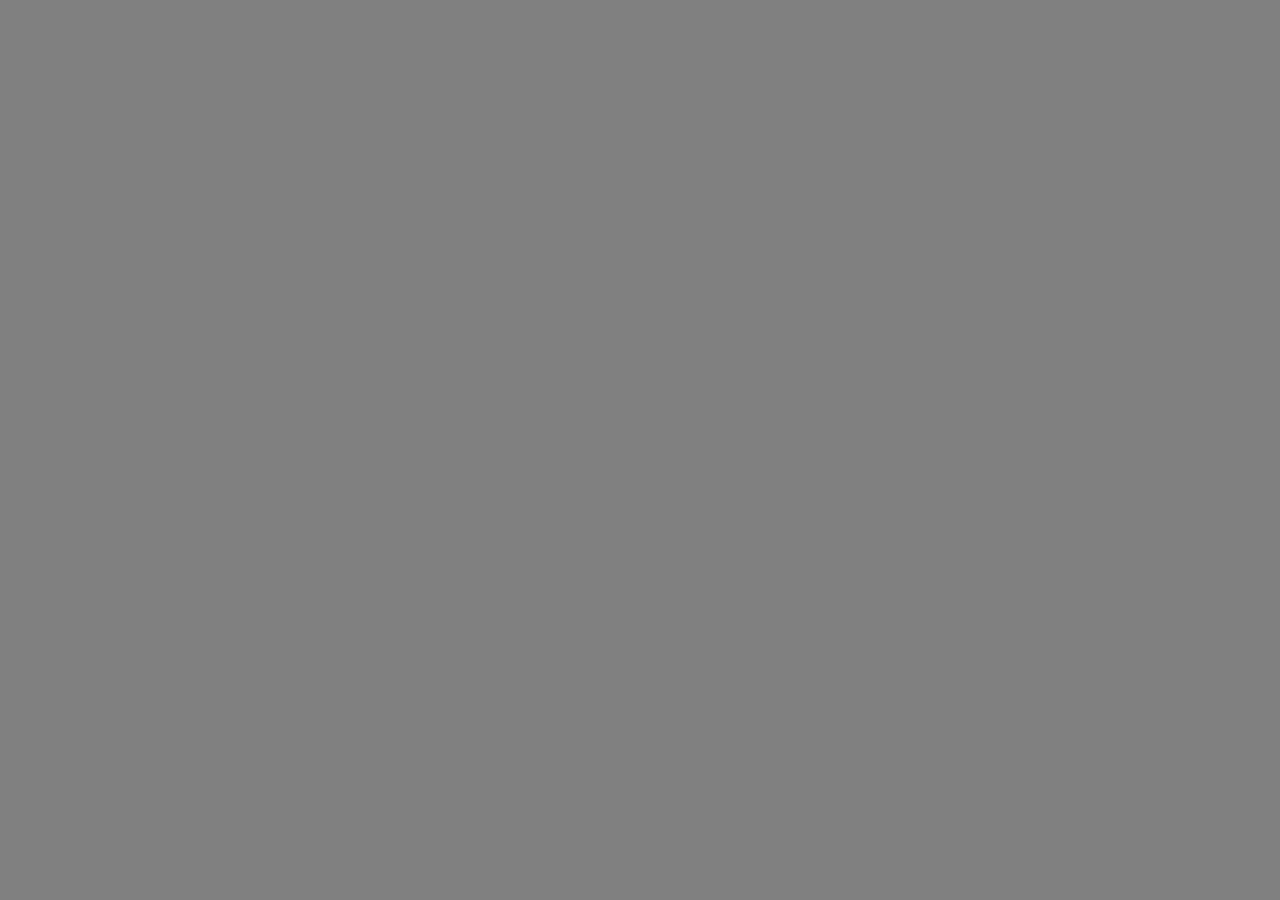
==== index.html @ 597a2964 "Initial commit to developer portfolio project" ====
<!DOCTYPE html>
<html lang="en">
<head>
    <meta charset="UTF-8">
    <meta name="viewport" content="width=device-width, initial-scale=1.0">
    <!-- Connecting HTML and CSS -->
    <link rel="stylesheet" href="styles.css">
    <title>Michael Poulson Portfolio</title>
</head>
<body>
    
</body>
</html>
---- styles.css ----
body {
    background-color:grey;
}
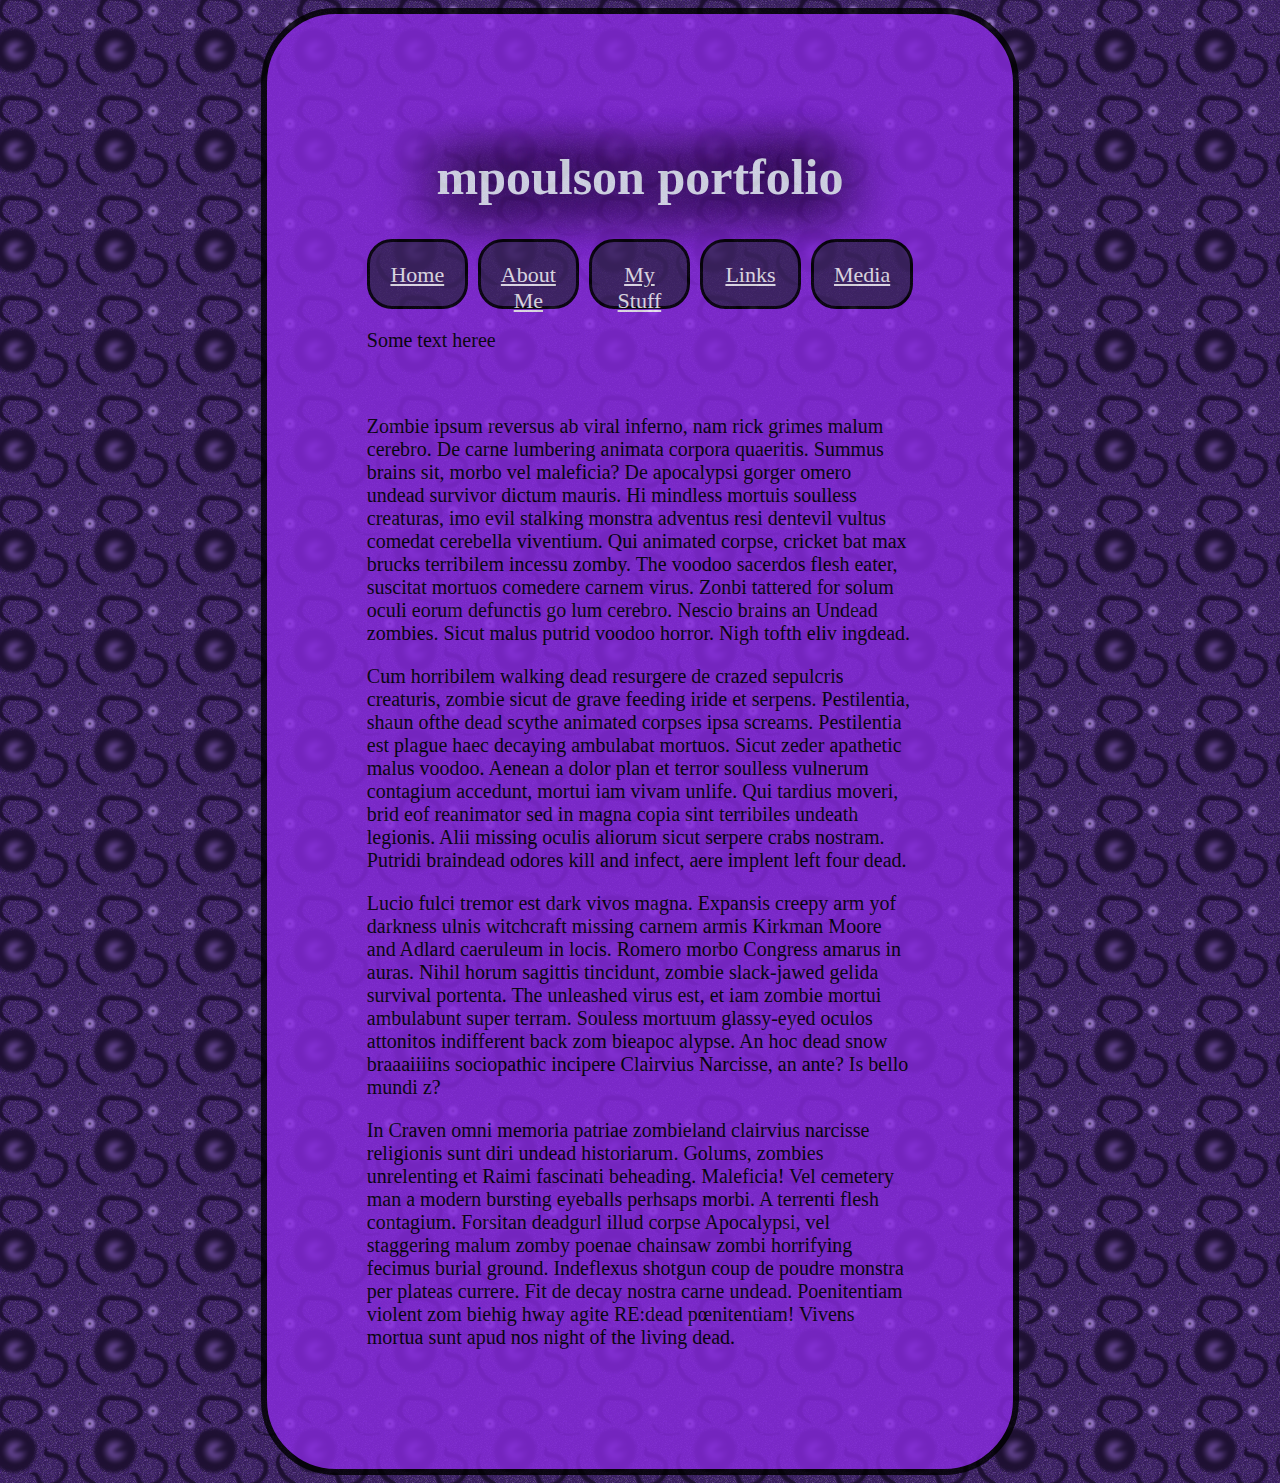
==== commit 35b42a96: "Stylized background and borders, used a grid to format the page to be more centered." ====
--- a/index.html
+++ b/index.html
@@ -6,8 +6,26 @@
     <!-- Connecting HTML and CSS -->
     <link rel="stylesheet" href="styles.css">
     <title>Michael Poulson Portfolio</title>
+    
 </head>
 <body>
-    
+    <section class="page">
+        <div>
+            <div id="header"><h1>mpoulson portfolio</h1></div>
+                <section class="nav">
+                    <a class="nav_button" href="./index.html">Home</a>
+                    <a class="nav_button" href="./about_me.html">About Me</a>
+                    <a class="nav_button" href="./my_stuff.html">My Stuff</a>
+                    <a class="nav_button" href="./links.html">Links</a>
+                    <a class="nav_button" href="./media.html">Media</a>
+                </section>
+            
+            <p>Some text heree</p><br>
+            <p>Zombie ipsum reversus ab viral inferno, nam rick grimes malum cerebro. De carne lumbering animata corpora quaeritis. Summus brains sit​​, morbo vel maleficia? De apocalypsi gorger omero undead survivor dictum mauris. Hi mindless mortuis soulless creaturas, imo evil stalking monstra adventus resi dentevil vultus comedat cerebella viventium. Qui animated corpse, cricket bat max brucks terribilem incessu zomby. The voodoo sacerdos flesh eater, suscitat mortuos comedere carnem virus. Zonbi tattered for solum oculi eorum defunctis go lum cerebro. Nescio brains an Undead zombies. Sicut malus putrid voodoo horror. Nigh tofth eliv ingdead.</p>
+            <p>Cum horribilem walking dead resurgere de crazed sepulcris creaturis, zombie sicut de grave feeding iride et serpens. Pestilentia, shaun ofthe dead scythe animated corpses ipsa screams. Pestilentia est plague haec decaying ambulabat mortuos. Sicut zeder apathetic malus voodoo. Aenean a dolor plan et terror soulless vulnerum contagium accedunt, mortui iam vivam unlife. Qui tardius moveri, brid eof reanimator sed in magna copia sint terribiles undeath legionis. Alii missing oculis aliorum sicut serpere crabs nostram. Putridi braindead odores kill and infect, aere implent left four dead.</p>        
+            <p>Lucio fulci tremor est dark vivos magna. Expansis creepy arm yof darkness ulnis witchcraft missing carnem armis Kirkman Moore and Adlard caeruleum in locis. Romero morbo Congress amarus in auras. Nihil horum sagittis tincidunt, zombie slack-jawed gelida survival portenta. The unleashed virus est, et iam zombie mortui ambulabunt super terram. Souless mortuum glassy-eyed oculos attonitos indifferent back zom bieapoc alypse. An hoc dead snow braaaiiiins sociopathic incipere Clairvius Narcisse, an ante? Is bello mundi z?</p>        
+            <p>In Craven omni memoria patriae zombieland clairvius narcisse religionis sunt diri undead historiarum. Golums, zombies unrelenting et Raimi fascinati beheading. Maleficia! Vel cemetery man a modern bursting eyeballs perhsaps morbi. A terrenti flesh contagium. Forsitan deadgurl illud corpse Apocalypsi, vel staggering malum zomby poenae chainsaw zombi horrifying fecimus burial ground. Indeflexus shotgun coup de poudre monstra per plateas currere. Fit de decay nostra carne undead. Poenitentiam violent zom biehig hway agite RE:dead pœnitentiam! Vivens mortua sunt apud nos night of the living dead.</p>
+        </div>
+    </section>
 </body>
 </html>--- a/styles.css
+++ b/styles.css
@@ -1,3 +1,56 @@
+.nav {
+    display: grid;
+    grid-template: 70px / 1fr 1fr 1fr 1fr 1fr;
+    gap: 10px;
+}
+
+.nav_button {
+    background-color: #3E2464;
+    color: white;
+
+    border-style: solid;
+    border-color:black;
+    border-spacing: 10px;
+    border-radius: 25px;
+    
+    grid-column: auto;
+    text-align: center;
+    font-size:22px;
+    display: inline-block;
+    padding: 20px;
+}
+
+.page {
+    display: grid;
+    grid-template: 1fr  / 2fr 6fr 2fr;
+    font-size: 20px;
+}
+
+.page > div {
+    border-radius: 75px;
+    border-style: solid; 
+    border-width: 6px;
+
+    grid-area: 1 / 2;
+    background-color:blueviolet;
+    padding: 100px 100px 100px 100px; 
+    opacity: 0.8;
+}
+
 body {
-    background-color:grey;
-}+    background: url("./images/repeating_background.png");
+    background-repeat: repeat;
+    background-color:#3E2464;
+}
+
+#header {
+    grid-area: 1 / 2;
+    font-size: 25px;
+    text-align: center;
+    color:aliceblue;
+    text-shadow: 20px 20px 40px black, 20px -20px 40px black, -20px 20px 40px black, -20px -20px 40px black;
+}
+
+
+
+
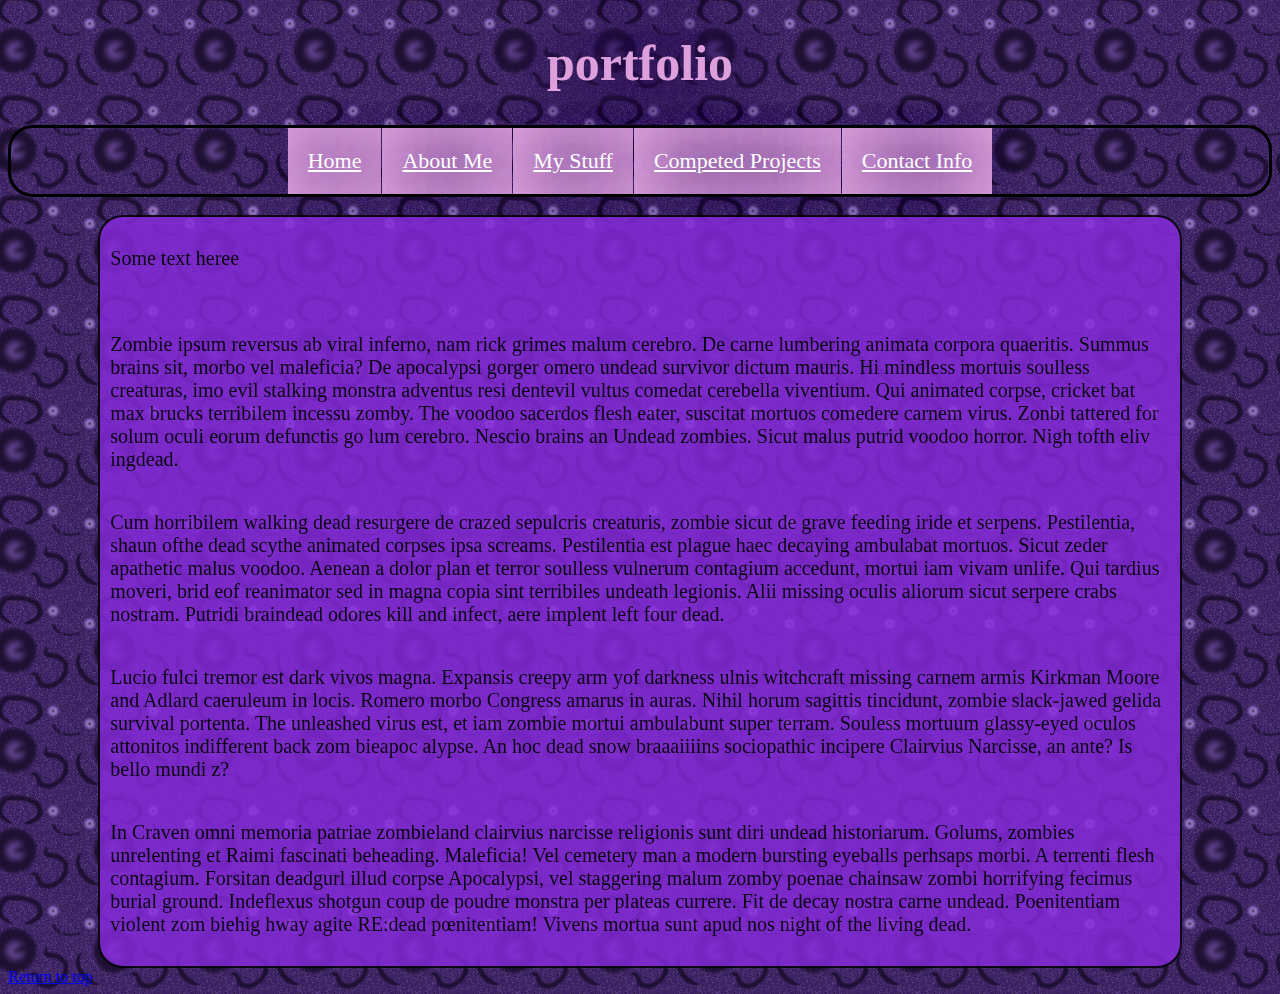
==== commit 50394f56: "Reworked website layout and cleaned styles.css" ====
--- a/index.html
+++ b/index.html
@@ -9,23 +9,31 @@
     
 </head>
 <body>
-    <section class="page">
-        <div>
-            <div id="header"><h1>mpoulson portfolio</h1></div>
-                <section class="nav">
-                    <a class="nav_button" href="./index.html">Home</a>
-                    <a class="nav_button" href="./about_me.html">About Me</a>
-                    <a class="nav_button" href="./my_stuff.html">My Stuff</a>
-                    <a class="nav_button" href="./links.html">Links</a>
-                    <a class="nav_button" href="./media.html">Media</a>
-                </section>
-            
-            <p>Some text heree</p><br>
-            <p>Zombie ipsum reversus ab viral inferno, nam rick grimes malum cerebro. De carne lumbering animata corpora quaeritis. Summus brains sit​​, morbo vel maleficia? De apocalypsi gorger omero undead survivor dictum mauris. Hi mindless mortuis soulless creaturas, imo evil stalking monstra adventus resi dentevil vultus comedat cerebella viventium. Qui animated corpse, cricket bat max brucks terribilem incessu zomby. The voodoo sacerdos flesh eater, suscitat mortuos comedere carnem virus. Zonbi tattered for solum oculi eorum defunctis go lum cerebro. Nescio brains an Undead zombies. Sicut malus putrid voodoo horror. Nigh tofth eliv ingdead.</p>
-            <p>Cum horribilem walking dead resurgere de crazed sepulcris creaturis, zombie sicut de grave feeding iride et serpens. Pestilentia, shaun ofthe dead scythe animated corpses ipsa screams. Pestilentia est plague haec decaying ambulabat mortuos. Sicut zeder apathetic malus voodoo. Aenean a dolor plan et terror soulless vulnerum contagium accedunt, mortui iam vivam unlife. Qui tardius moveri, brid eof reanimator sed in magna copia sint terribiles undeath legionis. Alii missing oculis aliorum sicut serpere crabs nostram. Putridi braindead odores kill and infect, aere implent left four dead.</p>        
-            <p>Lucio fulci tremor est dark vivos magna. Expansis creepy arm yof darkness ulnis witchcraft missing carnem armis Kirkman Moore and Adlard caeruleum in locis. Romero morbo Congress amarus in auras. Nihil horum sagittis tincidunt, zombie slack-jawed gelida survival portenta. The unleashed virus est, et iam zombie mortui ambulabunt super terram. Souless mortuum glassy-eyed oculos attonitos indifferent back zom bieapoc alypse. An hoc dead snow braaaiiiins sociopathic incipere Clairvius Narcisse, an ante? Is bello mundi z?</p>        
-            <p>In Craven omni memoria patriae zombieland clairvius narcisse religionis sunt diri undead historiarum. Golums, zombies unrelenting et Raimi fascinati beheading. Maleficia! Vel cemetery man a modern bursting eyeballs perhsaps morbi. A terrenti flesh contagium. Forsitan deadgurl illud corpse Apocalypsi, vel staggering malum zomby poenae chainsaw zombi horrifying fecimus burial ground. Indeflexus shotgun coup de poudre monstra per plateas currere. Fit de decay nostra carne undead. Poenitentiam violent zom biehig hway agite RE:dead pœnitentiam! Vivens mortua sunt apud nos night of the living dead.</p>
+    <header>
+        <div id="header"><h1>portfolio</h1></div>
+        <section class="nav_container">
+            <a class="nav_button" href="./index.html">Home</a>
+            <a class="nav_button" href="./about_me.html">About Me</a>
+            <a class="nav_button" href="./workshop.html">My Stuff</a>
+            <a class="nav_button" href="./projects.html">Competed Projects</a>
+            <a class="nav_button" href="./contact.html">Contact Info</a>
+        </section>
+    </header>
+    <br>
+    <main>
+        <div class="main_flex_cont">
+        <p>Some text heree</p><br>
+        <p>Zombie ipsum reversus ab viral inferno, nam rick grimes malum cerebro. De carne lumbering animata corpora quaeritis. Summus brains sit​​, morbo vel maleficia? De apocalypsi gorger omero undead survivor dictum mauris. Hi mindless mortuis soulless creaturas, imo evil stalking monstra adventus resi dentevil vultus comedat cerebella viventium. Qui animated corpse, cricket bat max brucks terribilem incessu zomby. The voodoo sacerdos flesh eater, suscitat mortuos comedere carnem virus. Zonbi tattered for solum oculi eorum defunctis go lum cerebro. Nescio brains an Undead zombies. Sicut malus putrid voodoo horror. Nigh tofth eliv ingdead.</p>
+        <p>Cum horribilem walking dead resurgere de crazed sepulcris creaturis, zombie sicut de grave feeding iride et serpens. Pestilentia, shaun ofthe dead scythe animated corpses ipsa screams. Pestilentia est plague haec decaying ambulabat mortuos. Sicut zeder apathetic malus voodoo. Aenean a dolor plan et terror soulless vulnerum contagium accedunt, mortui iam vivam unlife. Qui tardius moveri, brid eof reanimator sed in magna copia sint terribiles undeath legionis. Alii missing oculis aliorum sicut serpere crabs nostram. Putridi braindead odores kill and infect, aere implent left four dead.</p>        
+        <p>Lucio fulci tremor est dark vivos magna. Expansis creepy arm yof darkness ulnis witchcraft missing carnem armis Kirkman Moore and Adlard caeruleum in locis. Romero morbo Congress amarus in auras. Nihil horum sagittis tincidunt, zombie slack-jawed gelida survival portenta. The unleashed virus est, et iam zombie mortui ambulabunt super terram. Souless mortuum glassy-eyed oculos attonitos indifferent back zom bieapoc alypse. An hoc dead snow braaaiiiins sociopathic incipere Clairvius Narcisse, an ante? Is bello mundi z?</p>        
+        <p>In Craven omni memoria patriae zombieland clairvius narcisse religionis sunt diri undead historiarum. Golums, zombies unrelenting et Raimi fascinati beheading. Maleficia! Vel cemetery man a modern bursting eyeballs perhsaps morbi. A terrenti flesh contagium. Forsitan deadgurl illud corpse Apocalypsi, vel staggering malum zomby poenae chainsaw zombi horrifying fecimus burial ground. Indeflexus shotgun coup de poudre monstra per plateas currere. Fit de decay nostra carne undead. Poenitentiam violent zom biehig hway agite RE:dead pœnitentiam! Vivens mortua sunt apud nos night of the living dead.</p>
         </div>
-    </section>
+    </main>
+    <div class="top">
+        <a href="#top">Return to top</a>
+    </div>
+    <footer>
+
+    </footer>
 </body>
 </html>--- a/styles.css
+++ b/styles.css
@@ -1,56 +1,63 @@
-.nav {
-    display: grid;
-    grid-template: 70px / 1fr 1fr 1fr 1fr 1fr;
-    gap: 10px;
+body {
+    background: url("./images/repeating_background.png");
+    background-repeat: repeat;
 }
 
-.nav_button {
-    background-color: #3E2464;
-    color: white;
+header {
+    font-size: 25px;
+    text-align: center;
+    color: plum;
+    text-shadow: 20px 20px 40px #3E2464, 20px -20px 40px #3E2464, -20px 20px 40px #3E2464, -20px -20px 40px #3E2464;
+}
+
+main {
+    display: grid;
+    grid-template: 1fr / 1fr 12fr 1fr;
+    justify-self: center;
+    align-self: center;
+
+    height: -webkit-fill-available;
+    width: 100%;
+    font-size: 20px;
+}
+
+.nav_container {
+    display: flex;
+    gap: 1px;
+    flex-wrap: wrap;
+    justify-content: center;
+
+    width: auto;
 
     border-style: solid;
     border-color:black;
     border-spacing: 10px;
     border-radius: 25px;
-    
-    grid-column: auto;
+
+}
+
+.nav_button {
+    background-color: plum;
+    color: white;
+
     text-align: center;
     font-size:22px;
     display: inline-block;
     padding: 20px;
 }
 
-.page {
-    display: grid;
-    grid-template: 1fr  / 2fr 6fr 2fr;
-    font-size: 20px;
+.main_flex_cont {
+    grid-column: 2 / 3;
+    display: flex;
+    flex-direction: column;
 }
 
-.page > div {
-    border-radius: 75px;
+main > div {
+    border-radius: 25px;
     border-style: solid; 
-    border-width: 6px;
+    border-width: 2px;
 
-    grid-area: 1 / 2;
     background-color:blueviolet;
-    padding: 100px 100px 100px 100px; 
+    padding: 10px 10px 10px 10px; 
     opacity: 0.8;
-}
-
-body {
-    background: url("./images/repeating_background.png");
-    background-repeat: repeat;
-    background-color:#3E2464;
-}
-
-#header {
-    grid-area: 1 / 2;
-    font-size: 25px;
-    text-align: center;
-    color:aliceblue;
-    text-shadow: 20px 20px 40px black, 20px -20px 40px black, -20px 20px 40px black, -20px -20px 40px black;
-}
-
-
-
-
+}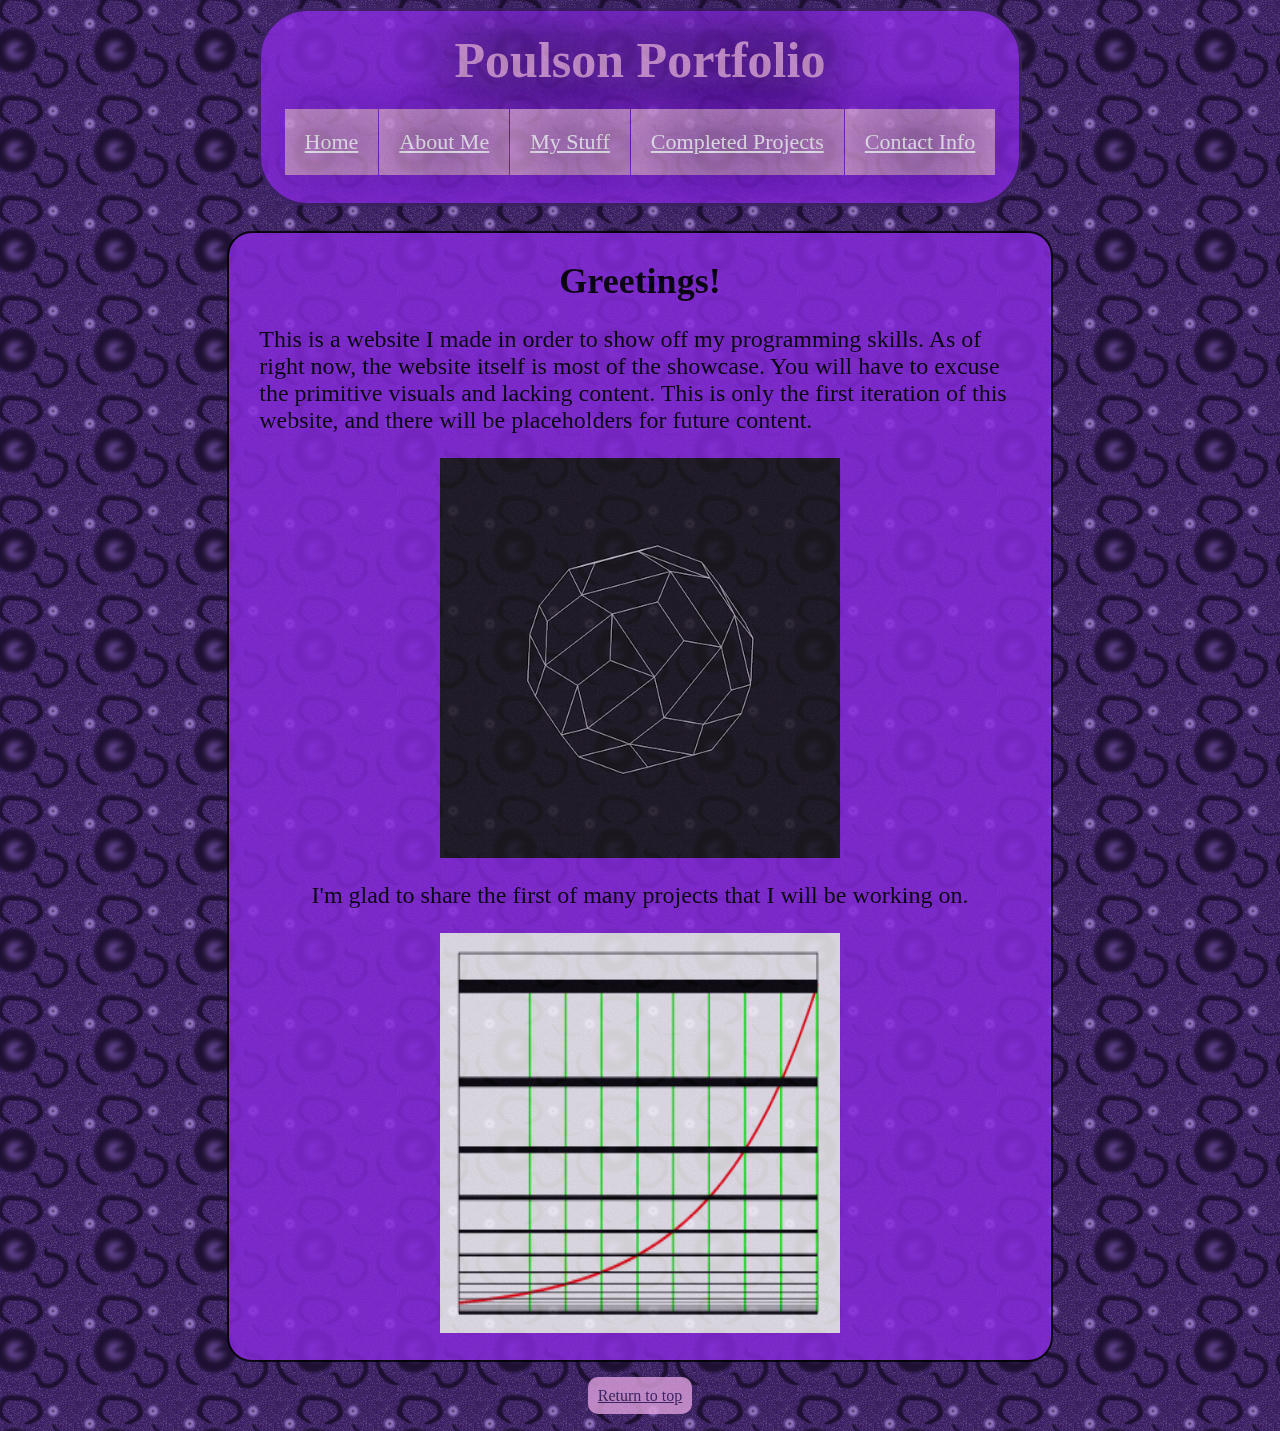
==== commit a00d17ab: "Brought project to a near-complete state. Added multiple placeholders." ====
--- a/index.html
+++ b/index.html
@@ -5,35 +5,42 @@
     <meta name="viewport" content="width=device-width, initial-scale=1.0">
     <!-- Connecting HTML and CSS -->
     <link rel="stylesheet" href="styles.css">
-    <title>Michael Poulson Portfolio</title>
-    
+    <title>Poulson Portfolio</title>
+    <style>
+        h1,h2,h3,h4,h5,h6 {
+            margin-top: 0px;
+            margin-bottom: 0px;
+        }
+    </style>
 </head>
 <body>
     <header>
-        <div id="header"><h1>portfolio</h1></div>
+        <div id="header"><h1>Poulson Portfolio</h1></div>
         <section class="nav_container">
             <a class="nav_button" href="./index.html">Home</a>
             <a class="nav_button" href="./about_me.html">About Me</a>
             <a class="nav_button" href="./workshop.html">My Stuff</a>
-            <a class="nav_button" href="./projects.html">Competed Projects</a>
+            <a class="nav_button" href="./projects.html">Completed Projects</a>
             <a class="nav_button" href="./contact.html">Contact Info</a>
         </section>
+        <br>
     </header>
-    <br>
     <main>
         <div class="main_flex_cont">
-        <p>Some text heree</p><br>
-        <p>Zombie ipsum reversus ab viral inferno, nam rick grimes malum cerebro. De carne lumbering animata corpora quaeritis. Summus brains sit​​, morbo vel maleficia? De apocalypsi gorger omero undead survivor dictum mauris. Hi mindless mortuis soulless creaturas, imo evil stalking monstra adventus resi dentevil vultus comedat cerebella viventium. Qui animated corpse, cricket bat max brucks terribilem incessu zomby. The voodoo sacerdos flesh eater, suscitat mortuos comedere carnem virus. Zonbi tattered for solum oculi eorum defunctis go lum cerebro. Nescio brains an Undead zombies. Sicut malus putrid voodoo horror. Nigh tofth eliv ingdead.</p>
-        <p>Cum horribilem walking dead resurgere de crazed sepulcris creaturis, zombie sicut de grave feeding iride et serpens. Pestilentia, shaun ofthe dead scythe animated corpses ipsa screams. Pestilentia est plague haec decaying ambulabat mortuos. Sicut zeder apathetic malus voodoo. Aenean a dolor plan et terror soulless vulnerum contagium accedunt, mortui iam vivam unlife. Qui tardius moveri, brid eof reanimator sed in magna copia sint terribiles undeath legionis. Alii missing oculis aliorum sicut serpere crabs nostram. Putridi braindead odores kill and infect, aere implent left four dead.</p>        
-        <p>Lucio fulci tremor est dark vivos magna. Expansis creepy arm yof darkness ulnis witchcraft missing carnem armis Kirkman Moore and Adlard caeruleum in locis. Romero morbo Congress amarus in auras. Nihil horum sagittis tincidunt, zombie slack-jawed gelida survival portenta. The unleashed virus est, et iam zombie mortui ambulabunt super terram. Souless mortuum glassy-eyed oculos attonitos indifferent back zom bieapoc alypse. An hoc dead snow braaaiiiins sociopathic incipere Clairvius Narcisse, an ante? Is bello mundi z?</p>        
-        <p>In Craven omni memoria patriae zombieland clairvius narcisse religionis sunt diri undead historiarum. Golums, zombies unrelenting et Raimi fascinati beheading. Maleficia! Vel cemetery man a modern bursting eyeballs perhsaps morbi. A terrenti flesh contagium. Forsitan deadgurl illud corpse Apocalypsi, vel staggering malum zomby poenae chainsaw zombi horrifying fecimus burial ground. Indeflexus shotgun coup de poudre monstra per plateas currere. Fit de decay nostra carne undead. Poenitentiam violent zom biehig hway agite RE:dead pœnitentiam! Vivens mortua sunt apud nos night of the living dead.</p>
+            <br>
+            <h2>Greetings!</h2>
+            <p>This is a website I made in order to show off my programming skills. As of right now, the website itself is most of the showcase. You will have to excuse the primitive visuals and lacking content. This is only the first iteration of this website, and there will be placeholders for future content.</p>
+            <img src="./images/geometry.gif" alt="geometry">
+            <p>I'm glad to share the first of many projects that I will be working on. </p>
+            <img src="./images/exponential.gif" alt="exponential">
+            <br>
         </div>
     </main>
-    <div class="top">
-        <a href="#top">Return to top</a>
-    </div>
     <footer>
-
+        <div>
+            <a href="#top" class="top_button">Return to top</a>
+        </div>
     </footer>
+    <br>
 </body>
 </html>--- a/styles.css
+++ b/styles.css
@@ -1,44 +1,80 @@
 body {
     background: url("./images/repeating_background.png");
     background-repeat: repeat;
+
+
+    display: flex;
+    flex-direction: column;
+    align-items: center;
+    justify-content: space-between;
+
+    min-width: 300px;
 }
 
 header {
+    background-color: blueviolet;
+
+    border-style: solid;
+    border-color: #3E2464;
+    border-radius: 50px;
+    border-width: 3px;
+
+    width: 60%;
     font-size: 25px;
     text-align: center;
     color: plum;
     text-shadow: 20px 20px 40px #3E2464, 20px -20px 40px #3E2464, -20px 20px 40px #3E2464, -20px -20px 40px #3E2464;
+    opacity: 0.8;
 }
 
 main {
     display: grid;
-    grid-template: 1fr / 1fr 12fr 1fr;
+    grid-template: 1fr / 1fr 80fr 1fr;
     justify-self: center;
     align-self: center;
 
-    height: -webkit-fill-available;
-    width: 100%;
-    font-size: 20px;
+    margin-top: 25px;
+    margin-bottom: 25px;
+
+    font-size: 24px;
+
+    width: 65%;
+    min-width: 350px;
+
+    border-radius: 25px;
+    border-style: solid; 
+    border-width: 2px;
+
+    background-color:blueviolet;
+    /* padding: 10px 10px 10px 10px;  */
+    opacity: 0.8;
+}
+
+main img {
+    height: 400px;
+    width: 400px;
+
+    border-width: 3px;
+}
+
+footer {
+    justify-self: center;
+    text-align: center;
+    opacity: 0.8;
 }
 
 .nav_container {
     display: flex;
+    flex-wrap: wrap;
     gap: 1px;
-    flex-wrap: wrap;
     justify-content: center;
-
-    width: auto;
-
-    border-style: solid;
-    border-color:black;
-    border-spacing: 10px;
-    border-radius: 25px;
-
 }
 
 .nav_button {
     background-color: plum;
     color: white;
+
+    width: max-content;
 
     text-align: center;
     font-size:22px;
@@ -50,14 +86,23 @@
     grid-column: 2 / 3;
     display: flex;
     flex-direction: column;
+
+    align-items: center;
+    padding-left: 20px;
+    padding-right: 20px;
 }
 
-main > div {
-    border-radius: 25px;
-    border-style: solid; 
-    border-width: 2px;
+.top_button {
+    color: #3E2464;
+    border-color: black;
+    border-radius: 10px;
+    background-color:plum;
+    font-size: 16px;
 
-    background-color:blueviolet;
-    padding: 10px 10px 10px 10px; 
-    opacity: 0.8;
+    width: auto;
+    padding: 10px;
+}
+
+#header {
+    margin: 20px;
 }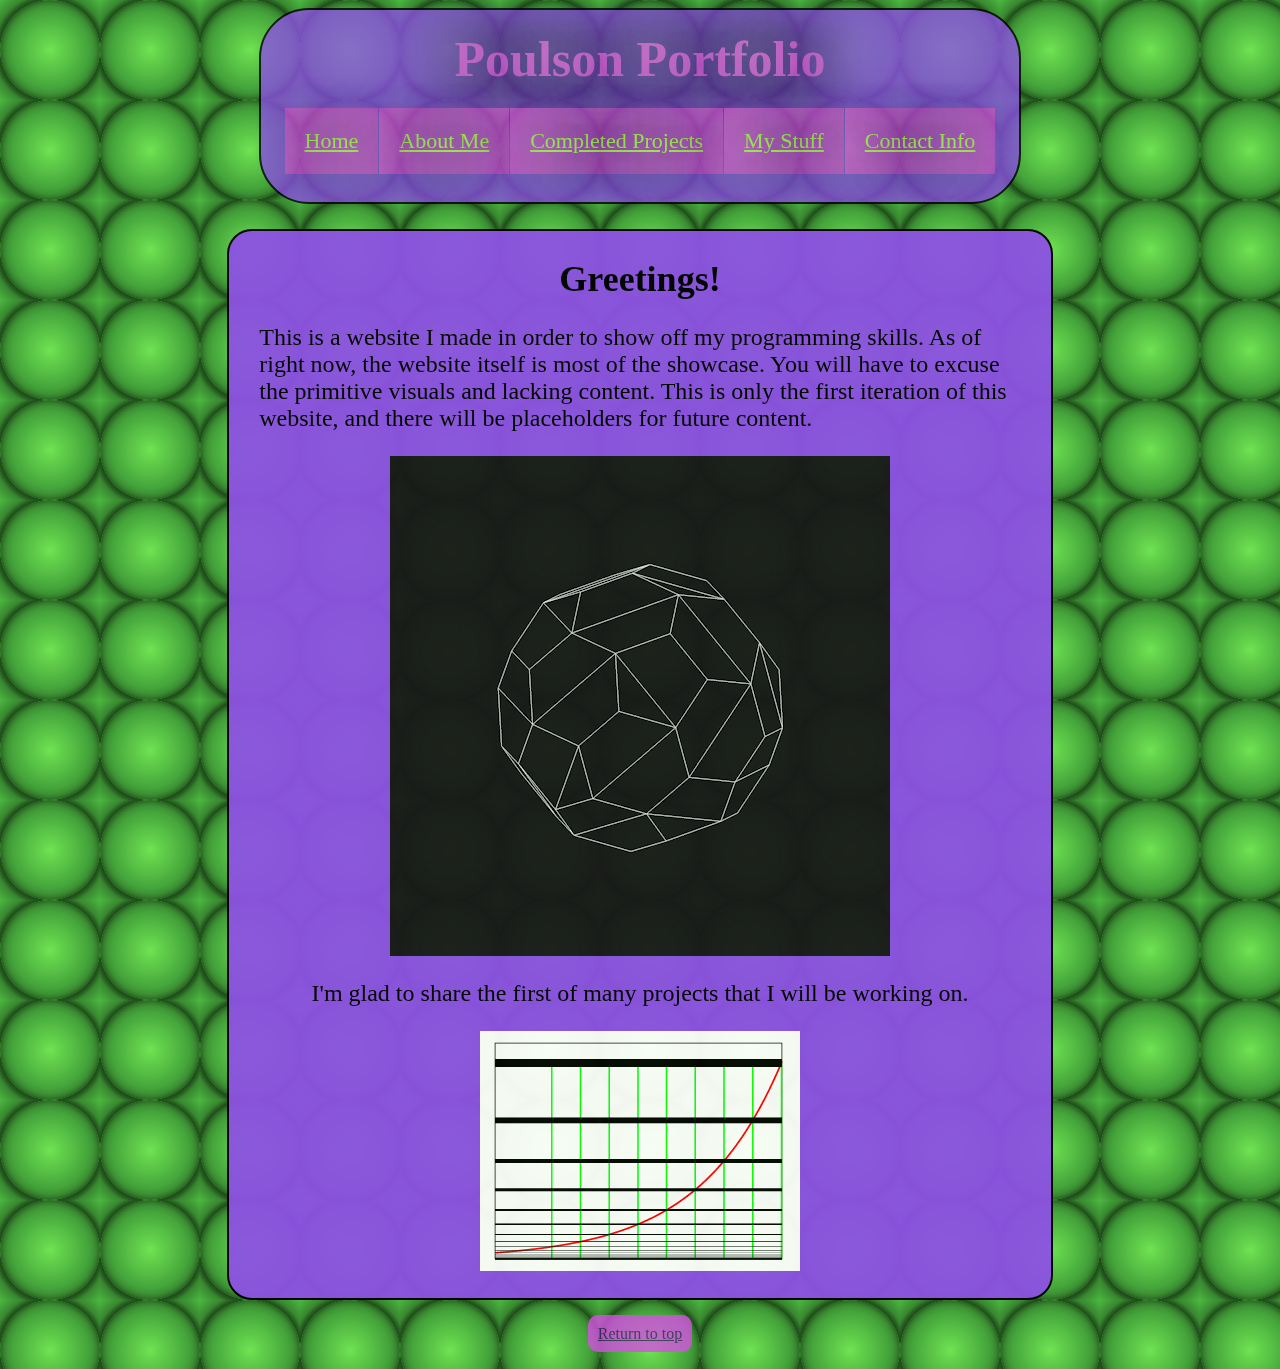
==== commit 512a5043: "Added styling and content to website." ====
--- a/index.html
+++ b/index.html
@@ -19,8 +19,8 @@
         <section class="nav_container">
             <a class="nav_button" href="./index.html">Home</a>
             <a class="nav_button" href="./about_me.html">About Me</a>
+            <a class="nav_button" href="./projects.html">Completed Projects</a>
             <a class="nav_button" href="./workshop.html">My Stuff</a>
-            <a class="nav_button" href="./projects.html">Completed Projects</a>
             <a class="nav_button" href="./contact.html">Contact Info</a>
         </section>
         <br>
--- a/styles.css
+++ b/styles.css
@@ -1,5 +1,6 @@
 body {
     background: url("./images/repeating_background.png");
+    background-color: #60e352;
     background-repeat: repeat;
 
 
@@ -12,17 +13,17 @@
 }
 
 header {
-    background-color: blueviolet;
+    background-color: #8d52e3;
 
     border-style: solid;
-    border-color: #3E2464;
+    border-color: black;
     border-radius: 50px;
-    border-width: 3px;
+    border-width: 2px;
 
     width: 60%;
+    min-width: 320px;
     font-size: 25px;
     text-align: center;
-    color: plum;
     text-shadow: 20px 20px 40px #3E2464, 20px -20px 40px #3E2464, -20px 20px 40px #3E2464, -20px -20px 40px #3E2464;
     opacity: 0.8;
 }
@@ -39,20 +40,20 @@
     font-size: 24px;
 
     width: 65%;
-    min-width: 350px;
+    min-width: 360px;
 
     border-radius: 25px;
     border-style: solid; 
     border-width: 2px;
 
-    background-color:blueviolet;
+    background-color:#8d52e3;
     /* padding: 10px 10px 10px 10px;  */
-    opacity: 0.8;
+    opacity: 0.95;
 }
 
 main img {
-    height: 400px;
-    width: 400px;
+    height: auto;
+    width: auto;
 
     border-width: 3px;
 }
@@ -71,8 +72,8 @@
 }
 
 .nav_button {
-    background-color: plum;
-    color: white;
+    background-color: #d552e3;
+    color: #a8e352;
 
     width: max-content;
 
@@ -90,13 +91,15 @@
     align-items: center;
     padding-left: 20px;
     padding-right: 20px;
+
+    overflow: auto;
 }
 
 .top_button {
     color: #3E2464;
     border-color: black;
     border-radius: 10px;
-    background-color:plum;
+    background-color:#d552e3;
     font-size: 16px;
 
     width: auto;
@@ -104,5 +107,10 @@
 }
 
 #header {
+    color: #d552e3;
     margin: 20px;
+}
+
+#code {
+    white-space: pre-wrap;
 }